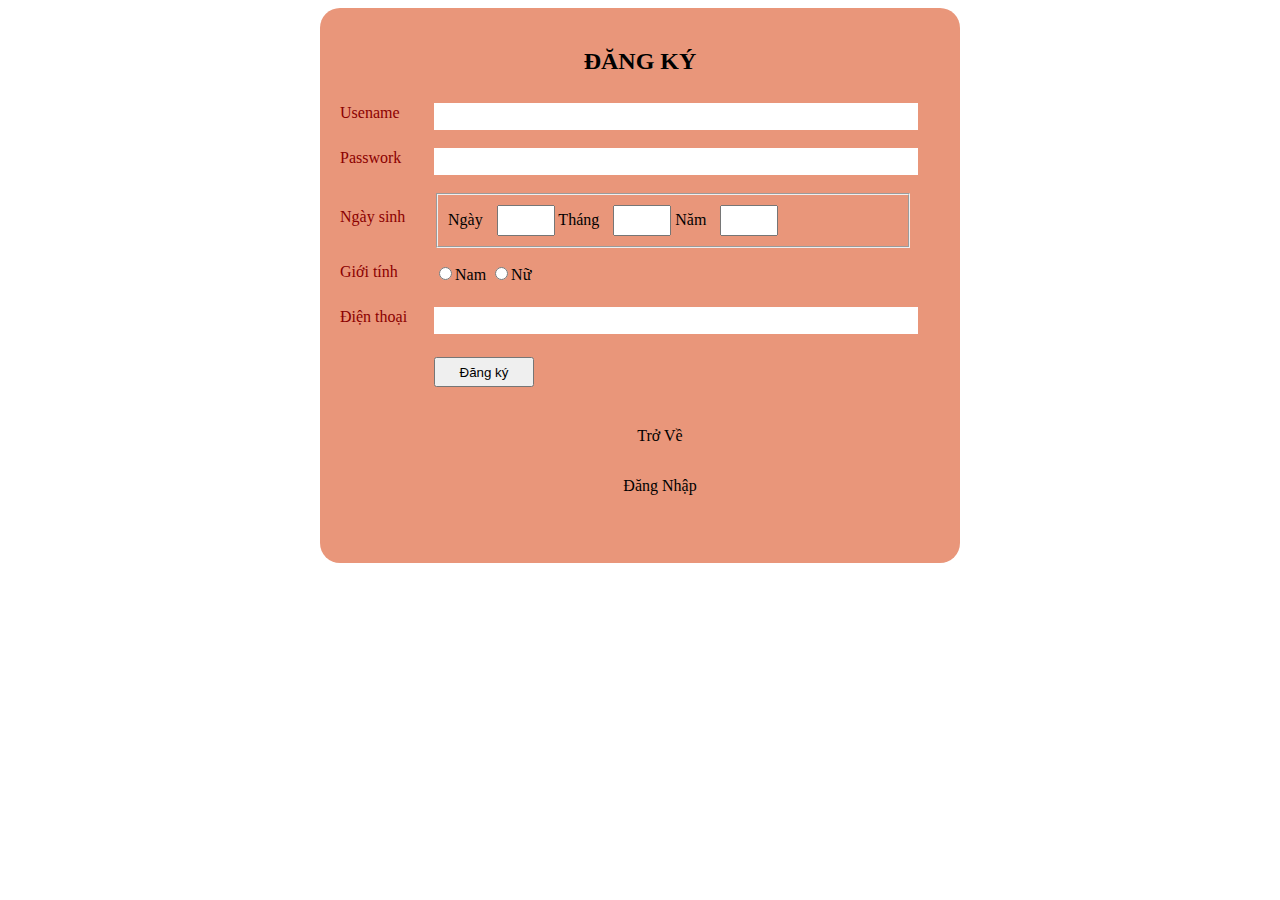
==== FormDK.html @ 07f05a9d "first commit" ====
<!DOCTYPE html>
<html lang="en">

<head>
    <meta charset="UTF-8">
    <title>Dang ky</title>

    <style>
        [name='formdk'] {
            width: 600px;
            margin: auto;
            background-color: darksalmon;
            background-image: url(bg.jpg);
            padding: 20px;
            border-radius: 20px;
        }

        label {
            color: darkred;
            width: 90px;
            display: inline-block;
            height: 25px;
            top: -3px;
            position: relative;
        }

        div {
            padding: 8px 0;
        }

        #ntn {
            display: inline-block;
            width: 450px;
            padding: 10px
        }

        #ntn input {
            width: 50px;
            margin-left: 10px;
            height: 25px;
        }

        .txt {
            width: 480px;
            /* background-color: gold; */
            border: none;
            height: 25px;
        }

        span {
            width: 120px;
            display: inline-block;
        }

        button {
            width: 100px;
            height: 30px;
        }

        h2 {
            text-align: center;
        }

        .login {
            margin: 0 auto;
            line-height: 50px;
            text-align: center;
        }

        .login ul li {
            list-style: none;
        }

        .login ul li a {
            text-decoration: none;
            color: black;
        }

        .login a:hover {
            font-size: 20px;
        }
    </style>
</head>

<body>
    <form name="formdk">
        <h2>ĐĂNG KÝ</h2>
        <div>
            <label>Usename</label>
            <input type="text" name="ho" class="txt">
        </div>
        <div>
            <label>Passwork</label>
            <input type="password" name="ten" class="txt">
        </div>
        <div>
            <label>Ngày sinh</label>
            <fieldset id="ntn">
                Ngày <input min="1" max="31" type="number" name="ngay"> Tháng <input min="1" max="12" type="number"
                    name="thang"> Năm <input min="1950" max="2022" type="number" name="nam">
            </fieldset>
        </div>
        <div>
            <label>Giới tính</label>
            <input type="radio" name="gioitinh" value="1">Nam
            <input type="radio" name="gioitinh" value=0>Nữ
        </div>
        <div>
            <label>Điện thoại</label>
            <input type="text" name="dienthoai" class="txt">
        </div>
        <!-- <div>
            <label>Sở thích</label>
            <fieldset id="ntn">
                <input type="checkbox" name="sothich"><span>Đọc sách</span>
                <input type="checkbox" name="sothich"><span>Xem phim</span> <br>
                <input type="checkbox" name="sothich"><span>Nghe nhạc</span>
                <input type="checkbox" name="sothich"><span>Đá bóng</span> <br>
                <input type="checkbox" name="sothich"><span>May vá</span>
                <input type="checkbox" name="sothich"><span>Web</span>
            </fieldset>
        </div> -->
        <div>
            <label></label>
            <button type="submit" onclick=" return kiemtra()">Đăng ký</button>
            <div class="login">
                <ul>
                    <li> <a href="index.html">Trở Về</a> </li>
                    <li> <a href="login.html">Đăng Nhập</a> </li>
                </ul>
            </div>
        </div>
    </form>
    <script>
        function kiemtra() {
            if (!kiemtraho()) return false;
            if (!kiemtraten()) return false;
            if (!ktNgayThangNam()) return false;
            if (!ktgioitinh()) return false;
            if (!ktSDT()) return false
            alert("Đăng kí thành công");
            // if (!ktsothich()) return false;


        }

        function kiemtraho() {
            var ho = document.forms["formdk"]["ho"];
            if (ho.value == "") {
                alert("Usename không được rỗng");
                ho.focus();
                return false;
            }
            return true;
        }

        function kiemtraten() {
            var ten = document.forms["formdk"]["ten"];
            if (ten.value == '') {
                alert("Password không được rỗng");
                ten.focus();
                return false;
            }
            return true;
        }

        function ktNgayThangNam() {
            var ngay = document.forms["formdk"]["ngay"];
            if (ngay.value == "") {
                alert("Ngày không được rỗng");
                ngay.focus();
                return false;
            }

            var thang = document.forms["formdk"]["thang"];
            if (thang.value == "") {
                alert("Tháng không được rỗng");
                thang.focus();
                return false;
            }

            var nam = document.forms["formdk"]["nam"];
            if (nam.value == "") {
                alert("Năm không được rỗng");
                nam.focus();
                return false;
            }
            return true;
        }

        function ktgioitinh() {
            var gioitinh = document.forms["formdk"]["gioitinh"];
            if (!gioitinh[0].checked && !gioitinh[1].checked) {
                alert("Chọn Nam hoặc Nữ nếu bạn không 3D");
                gioitinh.focus();
                return false;
            }
            return true;
        }
        // function ktsothich() {
        //     var st = document.forms["formdk"]["sothich"];
        //     for (var i = 0; i < st.length; i++) {
        //         if (!st[i].checked) break;
        //     }
        //     if (i == st.length) {
        //         alert("Chọn ít nhất 1 sở thích");
        //         sothich.focus();
        //         return false;
        //     }
        //     return true;
        // }

        function ktSDT() {
            var dienthoai = document.forms["formdk"]["dienthoai"];
            if (dienthoai.value == "") {
                alert("Số điện thoại không được rỗng");
                dienthoai.focus();
                return false;
            }
            return true;
        }
    </script>
</body>
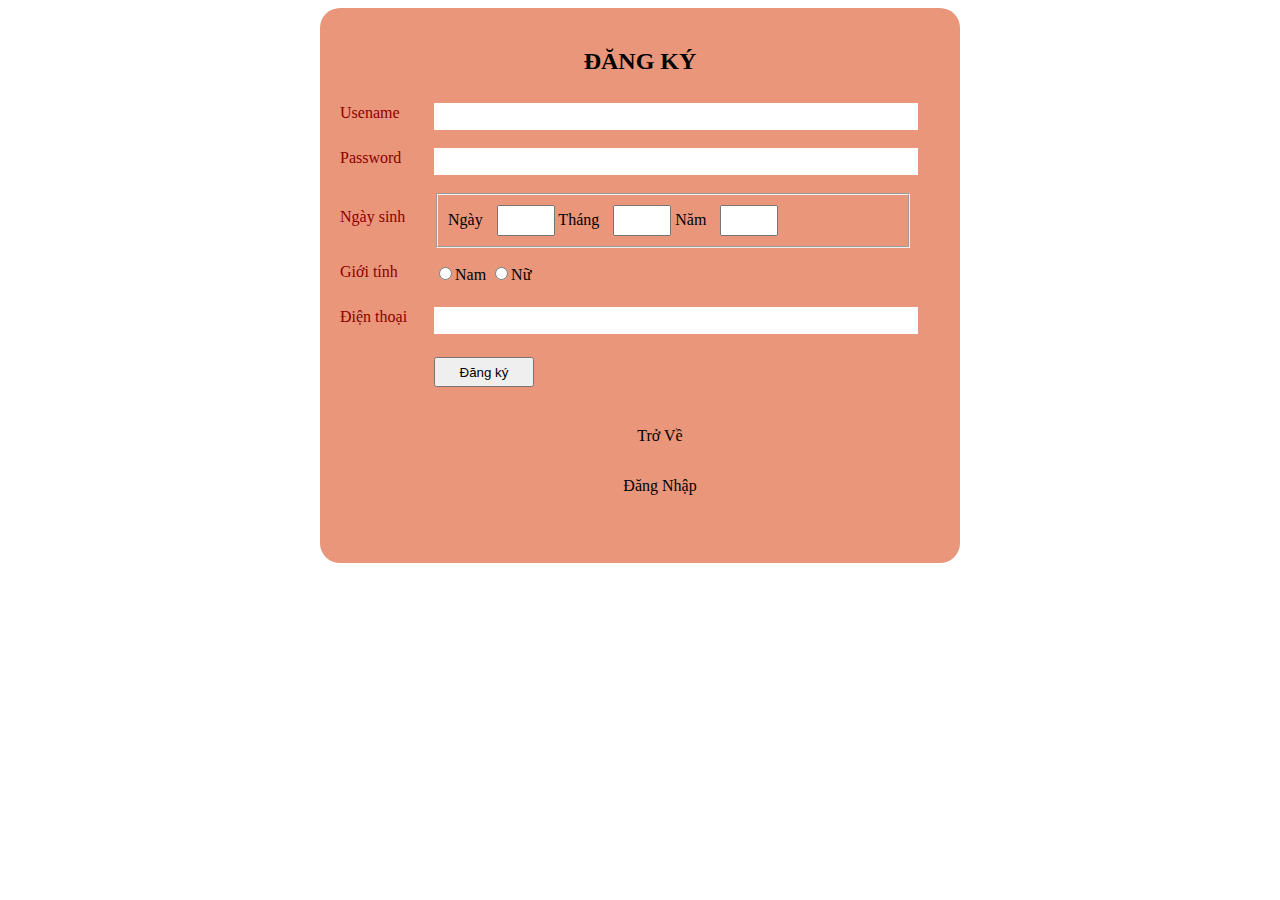
==== commit 06db8d53: "Update FormDK.html" ====
--- a/FormDK.html
+++ b/FormDK.html
@@ -90,7 +90,7 @@
             <input type="text" name="ho" class="txt">
         </div>
         <div>
-            <label>Passwork</label>
+            <label>Password</label>
             <input type="password" name="ten" class="txt">
         </div>
         <div>
@@ -220,4 +220,4 @@
             return true;
         }
     </script>
-</body>+</body>
